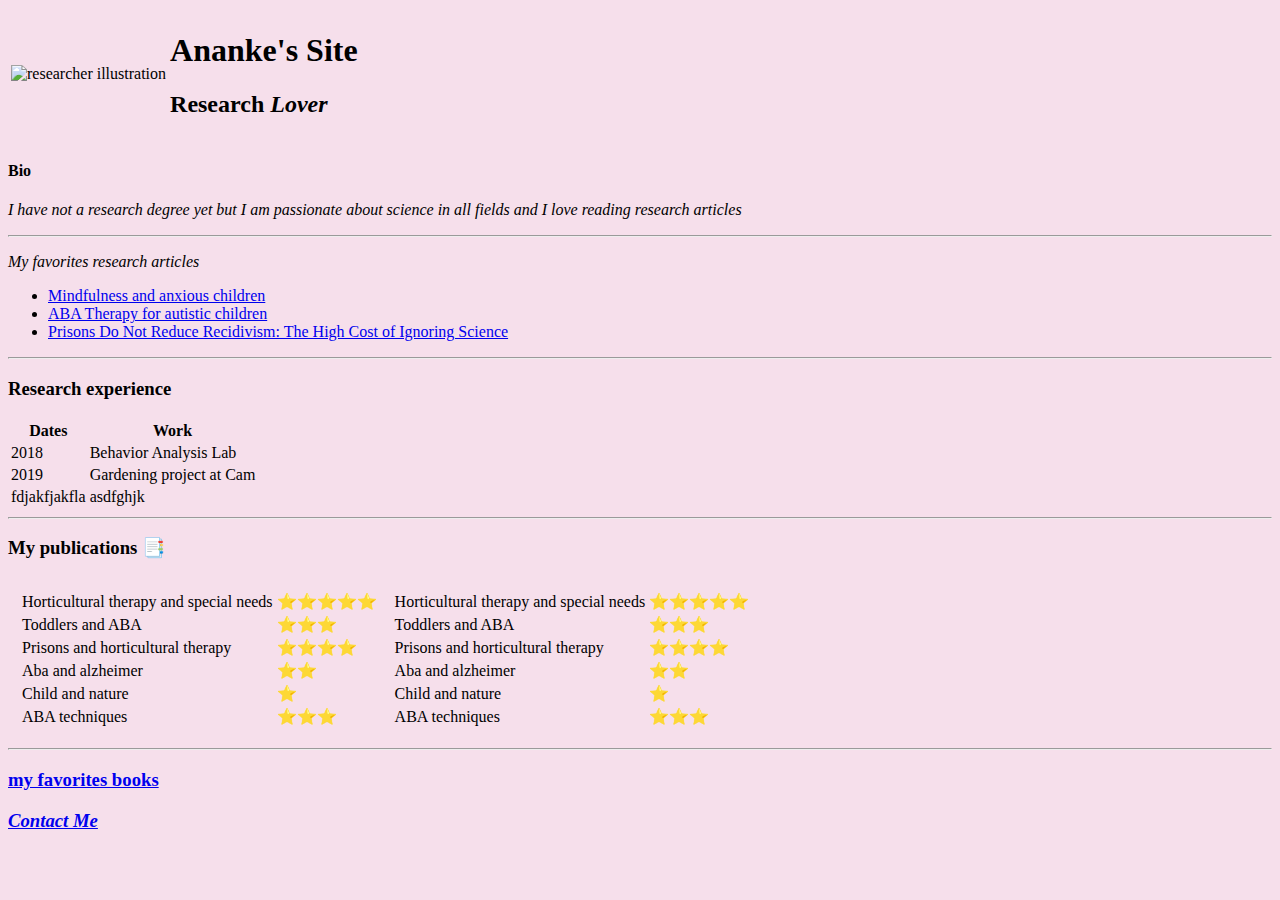
==== Personal site/index.html @ 0fb1563b "Merge pull request #1 from AnankeBJ/Layout" ====
<!DOCTYPE html>
<html lang="en">
<head>
    <meta charset="UTF-8">
    <meta http-equiv="X-UA-Compatible" content="IE=edge">
    <meta name="viewport" content="width=device-width, initial-scale=1.0">
    <title>🌼 Ananke's Personal Website 🌼</title>
</head>

<body style="background-color:#F6DFEB;">
<table>
  <tr>
    <td> <img src="./images/circle-cropped.png" alt="researcher illustration"> </td>
    <td><h1>Ananke's Site</h1>  
      <h2><b>Research</b> <i> <strong>Lover</strong></i></h2></td>
  </tr>
</table>
  <h4>Bio</h4>
  <p> <em>I have not a research degree yet but I am passionate about science 
    in all fields and I love reading research articles</em></p>
    <hr>
  
  <p> <i>My favorites research articles</i></p>

<!--code below is a list-->
  <ul>
   <li><a href="https://connect.springerpub.com/content/sgrjcp/19/4/379.abstract">Mindfulness and anxious children</a></li>
   <li> <a href="https://journals.sagepub.com/doi/abs/10.1177/108835760101600208">ABA Therapy for autistic children</a></li>
   <li> <a href="https://journals.sagepub.com/doi/abs/10.1177/0032885511415224">
    Prisons Do Not Reduce Recidivism: The High Cost of Ignoring Science</a></li>
  </ul>
  <hr>

  <h3>Research experience</h3>
<!--code below is a table-->
<table>
  <thead>
   <tr>
    <th>  Dates </th>
    <th> Work </th>
  </tr>
 </thead>

<tbody>
  <tr>
    <td>2018</td>
    <td> Behavior Analysis Lab</td>
  </tr>
  <tr>
    <td> 2019 </td>
    <td> Gardening project at Cam </td>
  </tr>
</tbody>

<tfoot>
  <tr>
    <td>fdjakfjakfla</td>
    <td>asdfghjk</td>
  </tr>
</tfoot>
</table>
<hr>
<h3>My publications 📑</h3>
<!--another table below-->
<table cellspacing="10px">
  <tr>
    <td>
      <table>
        <tr>
         <td> Horticultural therapy and special needs</td>
         <td> ⭐⭐⭐⭐⭐</td>
        </tr>
        <tr>
         <td> Toddlers and ABA </td>
         <td>⭐⭐⭐ </td>
        </tr>
        <tr>
         <td>Prisons and horticultural therapy</td>
         <td>⭐⭐⭐⭐</td>
        </tr>
        <tr>
         <td>Aba and alzheimer</td>
         <td>⭐⭐</td>
        </tr>
        <tr>
         <td>Child and nature</td>
         <td>⭐</td>
        </tr>
        <tr>
         <td>ABA techniques</td>
         <td>⭐⭐⭐</td>
        </tr>
       </table>
    </td>
    <td>
      <table>
        <tr>
         <td> Horticultural therapy and special needs</td>
         <td> ⭐⭐⭐⭐⭐</td>
        </tr>
        <tr>
         <td> Toddlers and ABA </td>
         <td>⭐⭐⭐ </td>
        </tr>
        <tr>
         <td>Prisons and horticultural therapy</td>
         <td>⭐⭐⭐⭐</td>
        </tr>
        <tr>
         <td>Aba and alzheimer</td>
         <td>⭐⭐</td>
        </tr>
        <tr>
         <td>Child and nature</td>
         <td>⭐</td>
        </tr>
        <tr>
         <td>ABA techniques</td>
         <td>⭐⭐⭐</td>
        </tr>
       </table>
    </td>
  </tr>
</table>
<hr>
  <h3> <a href="/AngelasCourse/Personal site/My fav books.html">my favorites books</a></h3>
  <h3> <i><a href="/AngelasCourse/Personal site/Contact.html">Contact Me</a></i></h3>
</body>
</html>
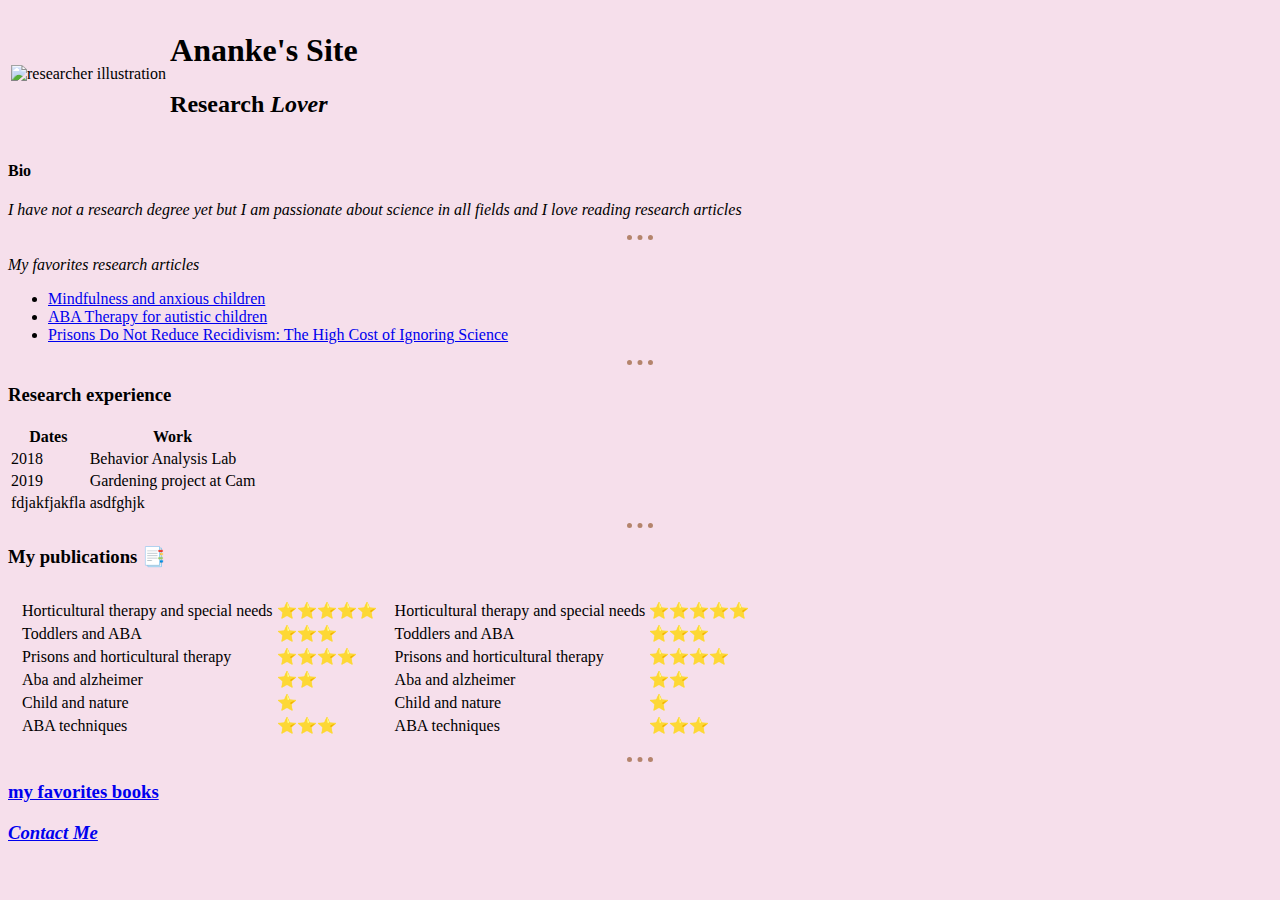
==== commit 4ed46121: "added dotted strip" ====
--- a/Personal site/index.html
+++ b/Personal site/index.html
@@ -5,9 +5,22 @@
     <meta http-equiv="X-UA-Compatible" content="IE=edge">
     <meta name="viewport" content="width=device-width, initial-scale=1.0">
     <title>🌼 Ananke's Personal Website 🌼</title>
+    <style>
+     body{
+       background-color: #F6DFEB;
+      }
+      hr{
+        border-style:none;
+        border-top-style:dotted;
+        border-color:#B4846C;
+        border-width: 5px;
+        width: 2%
+
+      }
+    </style>
 </head>
 
-<body style="background-color:#F6DFEB;">
+<body>
 <table>
   <tr>
     <td> <img src="./images/circle-cropped.png" alt="researcher illustration"> </td>
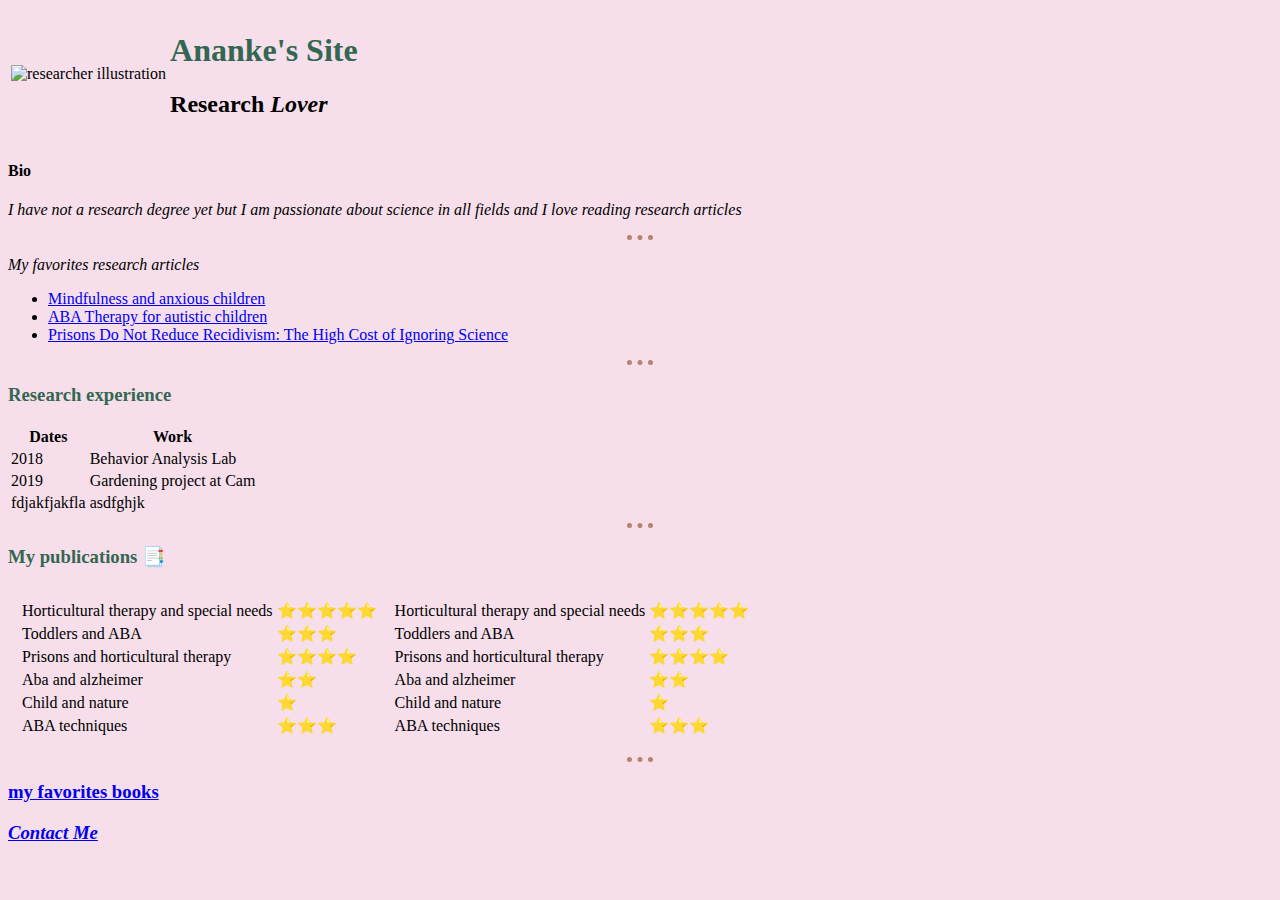
==== commit 0d785227: "Added text color" ====
--- a/Personal site/index.html
+++ b/Personal site/index.html
@@ -5,19 +5,7 @@
     <meta http-equiv="X-UA-Compatible" content="IE=edge">
     <meta name="viewport" content="width=device-width, initial-scale=1.0">
     <title>🌼 Ananke's Personal Website 🌼</title>
-    <style>
-     body{
-       background-color: #F6DFEB;
-      }
-      hr{
-        border-style:none;
-        border-top-style:dotted;
-        border-color:#B4846C;
-        border-width: 5px;
-        width: 2%
-
-      }
-    </style>
+    <link rel="stylesheet" href="./style.css">
 </head>
 
 <body>
@@ -72,7 +60,9 @@
   </tr>
 </tfoot>
 </table>
+
 <hr>
+
 <h3>My publications 📑</h3>
 <!--another table below-->
 <table cellspacing="10px">
@@ -136,7 +126,7 @@
   </tr>
 </table>
 <hr>
-  <h3> <a href="/AngelasCourse/Personal site/My fav books.html">my favorites books</a></h3>
-  <h3> <i><a href="/AngelasCourse/Personal site/Contact.html">Contact Me</a></i></h3>
+  <h3> <a href="./My fav books.html">my favorites books</a></h3>
+  <h3> <i><a href="./Contact.html">Contact Me</a></i></h3>
 </body>
 </html>--- a/Personal site/style.css
+++ b/Personal site/style.css
@@ -0,0 +1,19 @@
+
+     body{
+
+       background-color: #F6DFEB;
+      }
+    hr{
+        border-style:none;
+        border-top-style:dotted;
+        border-color:#B4846C;
+        border-width: 5px;
+        width: 2%
+      }
+    h1 {
+    color: #346751;
+    }
+    h3{
+        color: #346751;
+    }
+    